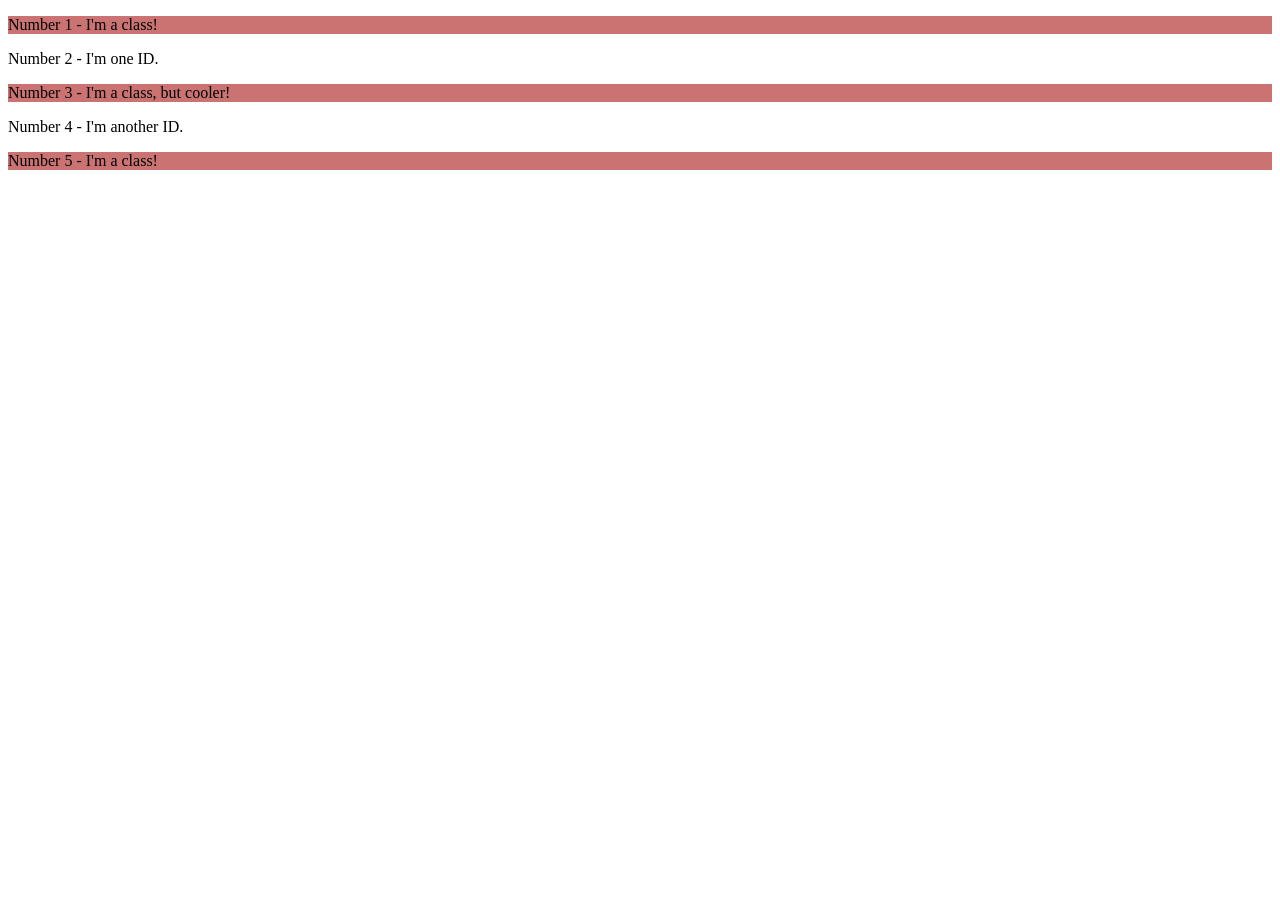
==== foundations/intro-to-css/02-class-id-selectors/index.html @ 9c33cc21 "Create red-text class and link to odd elements" ====
<!DOCTYPE html>
<html lang="en">
  <head>
    <meta charset="UTF-8">
    <meta http-equiv="X-UA-Compatible" content="IE=edge">
    <meta name="viewport" content="width=device-width, initial-scale=1.0">
    <title>Class and ID Selectors</title>
    <link rel="stylesheet" href="style.css">
  </head>
  <body>
    <p class="red-text">Number 1 - I'm a class!</p>
    <div>Number 2 - I'm one ID.</div>
    <p class="red-text">Number 3 - I'm a class, but cooler!</p>
    <div>Number 4 - I'm another ID.</div>
    <p class="red-text">Number 5 - I'm a class!</p>
  </body>
</html>
---- foundations/intro-to-css/02-class-id-selectors/style.css ----
/* Add CSS Styling */

.red-text {
    background-color: #cb7373;
    font-family: Verdana, "Dejavu Sans" sans-serif
}
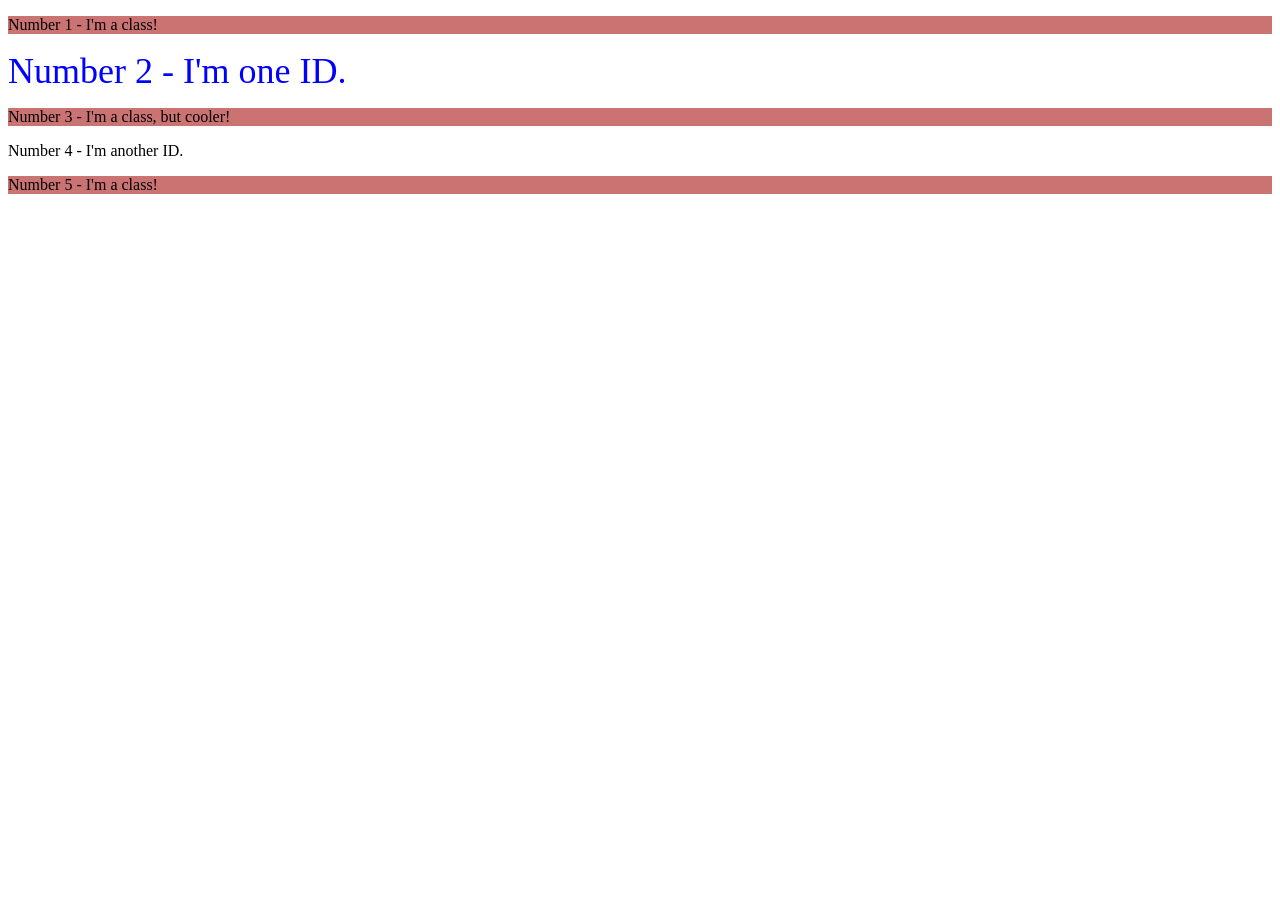
==== commit e361f5a9: "Create blue ID, link to element 3" ====
--- a/foundations/intro-to-css/02-class-id-selectors/index.html
+++ b/foundations/intro-to-css/02-class-id-selectors/index.html
@@ -9,7 +9,7 @@
   </head>
   <body>
     <p class="red-text">Number 1 - I'm a class!</p>
-    <div>Number 2 - I'm one ID.</div>
+    <div id="blue">Number 2 - I'm one ID.</div>
     <p class="red-text">Number 3 - I'm a class, but cooler!</p>
     <div>Number 4 - I'm another ID.</div>
     <p class="red-text">Number 5 - I'm a class!</p>
--- a/foundations/intro-to-css/02-class-id-selectors/style.css
+++ b/foundations/intro-to-css/02-class-id-selectors/style.css
@@ -4,3 +4,8 @@
     background-color: #cb7373;
     font-family: Verdana, "Dejavu Sans" sans-serif
 }
+
+#blue {
+    color: #0000ff;
+    font-size: 36px;
+}
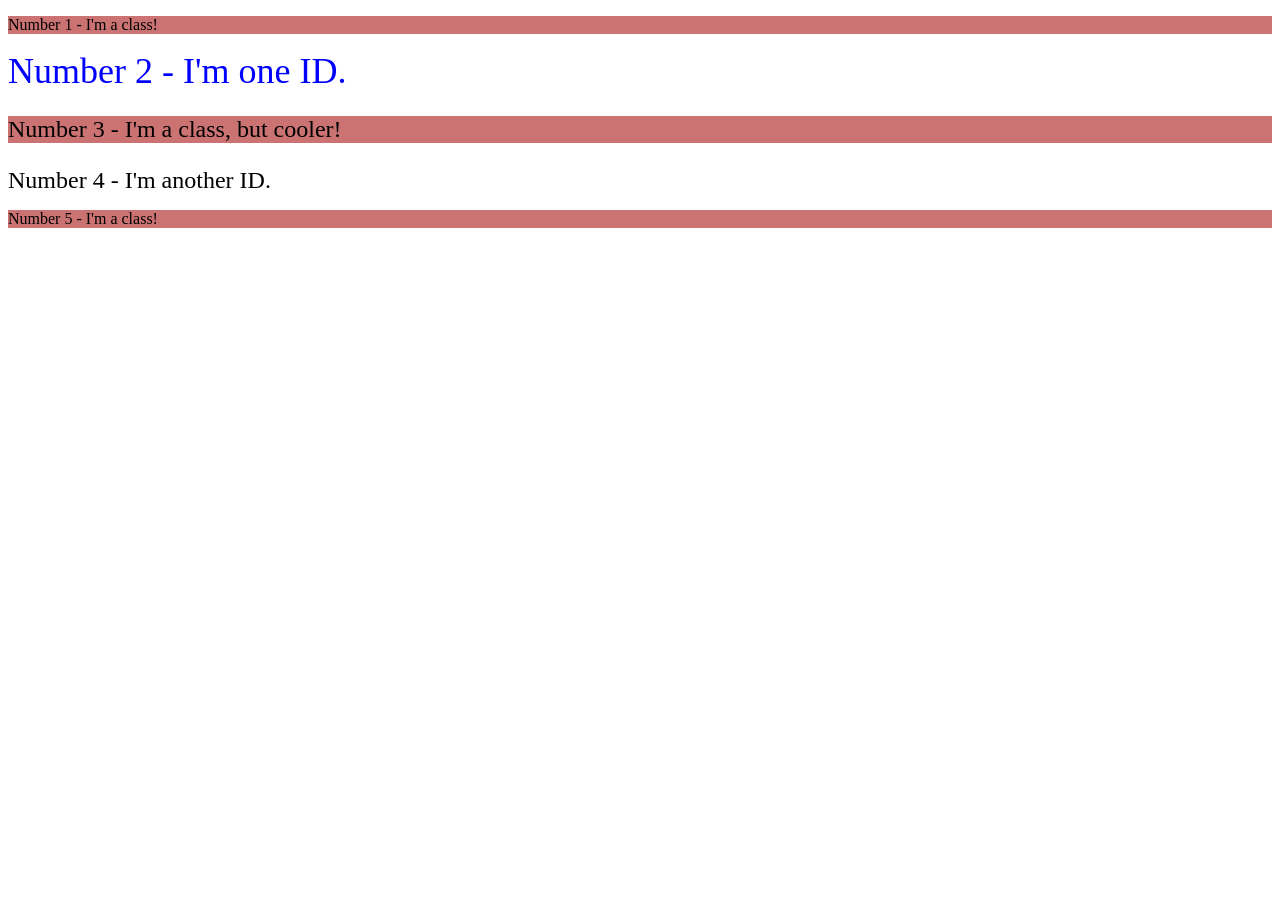
==== commit 841128fd: "Add 24px font size class, style elements 3 and 4" ====
--- a/foundations/intro-to-css/02-class-id-selectors/index.html
+++ b/foundations/intro-to-css/02-class-id-selectors/index.html
@@ -10,8 +10,8 @@
   <body>
     <p class="red-text">Number 1 - I'm a class!</p>
     <div id="blue">Number 2 - I'm one ID.</div>
-    <p class="red-text">Number 3 - I'm a class, but cooler!</p>
-    <div>Number 4 - I'm another ID.</div>
+    <p class="red-text size-24">Number 3 - I'm a class, but cooler!</p>
+    <div class="size-24">Number 4 - I'm another ID.</div>
     <p class="red-text">Number 5 - I'm a class!</p>
   </body>
 </html>
--- a/foundations/intro-to-css/02-class-id-selectors/style.css
+++ b/foundations/intro-to-css/02-class-id-selectors/style.css
@@ -5,6 +5,10 @@
     font-family: Verdana, "Dejavu Sans" sans-serif
 }
 
+.size-24 {
+    font-size: 24px;
+}
+
 #blue {
     color: #0000ff;
     font-size: 36px;
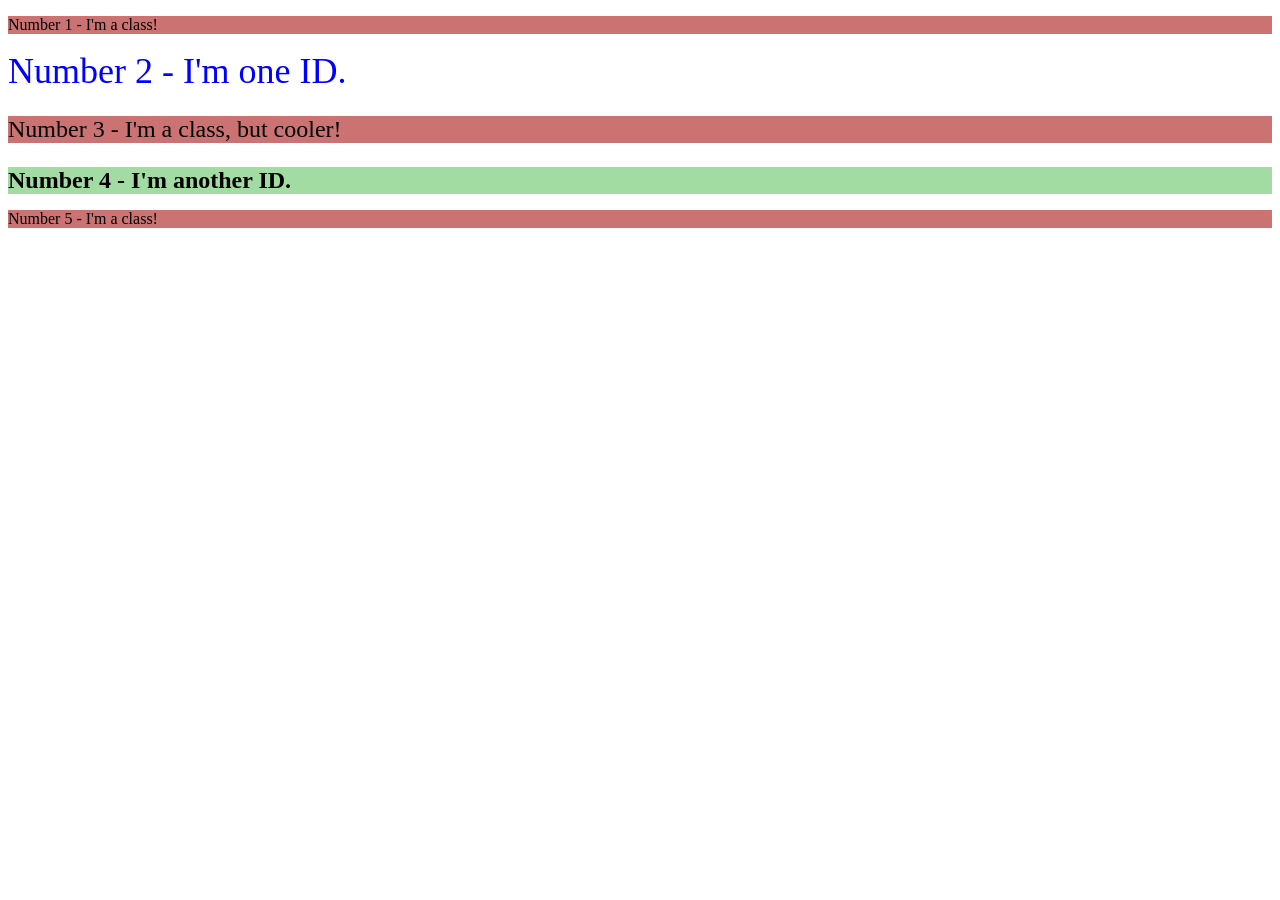
==== commit 3394c625: "Style element 4" ====
--- a/foundations/intro-to-css/02-class-id-selectors/index.html
+++ b/foundations/intro-to-css/02-class-id-selectors/index.html
@@ -11,7 +11,7 @@
     <p class="red-text">Number 1 - I'm a class!</p>
     <div id="blue">Number 2 - I'm one ID.</div>
     <p class="red-text size-24">Number 3 - I'm a class, but cooler!</p>
-    <div class="size-24">Number 4 - I'm another ID.</div>
+    <div class="size-24" id="green">Number 4 - I'm another ID.</div>
     <p class="red-text">Number 5 - I'm a class!</p>
   </body>
 </html>
--- a/foundations/intro-to-css/02-class-id-selectors/style.css
+++ b/foundations/intro-to-css/02-class-id-selectors/style.css
@@ -9,6 +9,11 @@
     font-size: 24px;
 }
 
+.size-24#green {
+    background-color: #a2dca2;
+    font-weight: bold;
+}
+
 #blue {
     color: #0000ff;
     font-size: 36px;
